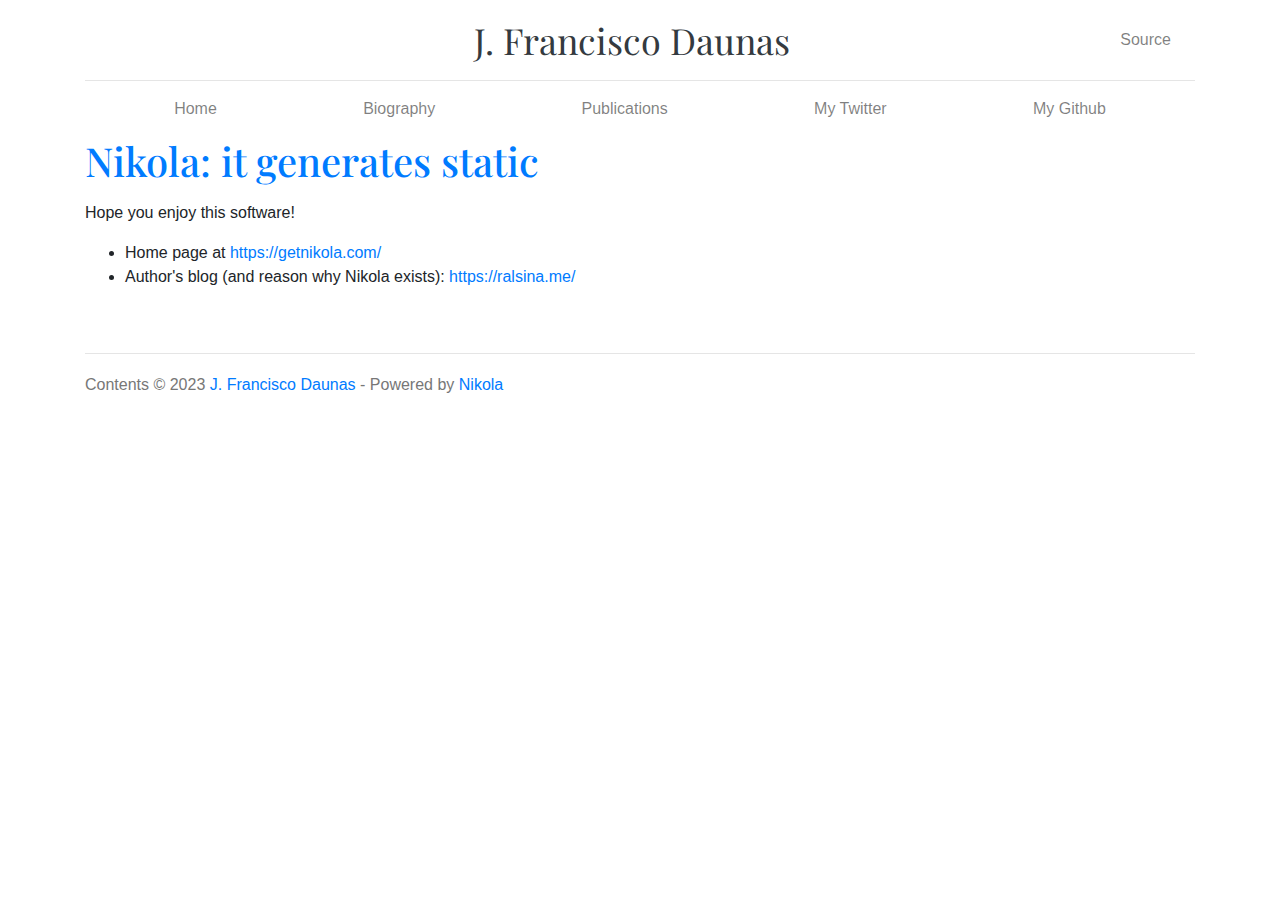
==== about-nikola/index.html @ e79cc659 "Nikola auto commit." ====
<!DOCTYPE html>
<html prefix="og: http://ogp.me/ns# article: http://ogp.me/ns/article# " lang="en">
<head>
<meta charset="utf-8">
<meta name="viewport" content="width=device-width, initial-scale=1">
<title>Nikola: it generates static | J. Francisco Daunas</title>
<link href="../assets/css/all-nocdn.css" rel="stylesheet" type="text/css">
<link href="https://fonts.googleapis.com/css?family=Playfair+Display:700,900" rel="stylesheet">
<meta name="theme-color" content="#5670d4">
<meta name="generator" content="Nikola (getnikola.com)">
<link rel="alternate" type="application/rss+xml" title="RSS" hreflang="en" href="../rss.xml">
<link rel="canonical" href="https://franciscodaunase.com/about-nikola/">
<!--[if lt IE 9]><script src="../assets/js/html5.js"></script><![endif]--><meta name="author" content="J. Francisco Daunas">
<meta property="og:site_name" content="J. Francisco Daunas">
<meta property="og:title" content="Nikola: it generates static">
<meta property="og:url" content="https://franciscodaunase.com/about-nikola/">
<meta property="og:description" content="Hope you enjoy this software!

Home page at https://getnikola.com/
Author's blog (and reason why Nikola exists): https://ralsina.me/">
<meta property="og:type" content="article">
<meta property="article:published_time" content="2012-03-30T23:00:00-03:00">
</head>
<body>
<a href="#content" class="sr-only sr-only-focusable">Skip to main content</a>

<!-- Header and menu bar -->
<div class="container">
      <header class="blog-header py-3"><div class="row nbb-header align-items-center">
          <div class="col-md-3 col-xs-2 col-sm-2" style="width: auto;">
            <button class="navbar-toggler navbar-light bg-light nbb-navbar-toggler" type="button" data-toggle="collapse" data-target=".bs-nav-collapsible" aria-controls="bs-navbar" aria-expanded="false" aria-label="Toggle navigation">
                <span class="navbar-toggler-icon"></span>
            </button>
            <div class="collapse bs-nav-collapsible bootblog4-search-form-holder">
                
            </div>
        </div>
          <div class="col-md-6 col-xs-10 col-sm-10 bootblog4-brand" style="width: auto;">
            <a class="navbar-brand blog-header-logo text-dark" href="../">

            <span id="blog-title">J. Francisco Daunas</span>
        </a>
          </div>
            <div class="col-md-3 justify-content-end align-items-center bs-nav-collapsible collapse flex-collapse bootblog4-right-nav">
            <nav class="navbar navbar-light bg-white"><ul class="navbar-nav bootblog4-right-nav">
<li class="nav-item">
    <a href="index.rst" id="sourcelink" class="nav-link">Source</a>
    </li>


                    
            </ul></nav>
</div>
    </div>
</header><nav class="navbar navbar-expand-md navbar-light bg-white static-top"><div class="collapse navbar-collapse bs-nav-collapsible" id="bs-navbar">
            <ul class="navbar-nav nav-fill d-flex w-100">
<li class="nav-item">
<a href="../index.html" class="nav-link">Home</a>
                </li>
<li class="nav-item">
<a href="../biography/index.html" class="nav-link">Biography</a>
                </li>
<li class="nav-item">
<a href="../Publications/index.html" class="nav-link">Publications</a>
                </li>
<li class="nav-item">
<a href="https://twitter.com/franciscodaunas" class="nav-link">My Twitter</a>
                </li>
<li class="nav-item">
<a href="https://github.com/FranciscoDaunas" class="nav-link">My Github</a>

                
            </li>
</ul>
</div>
<!-- /.navbar-collapse -->
</nav>
</div>

<div class="container" id="content" role="main">
    <div class="body-content">
        <!--Body content-->
        
        
        
<article class="post-text storypage" itemscope="itemscope" itemtype="http://schema.org/Article"><header><h1 class="p-name entry-title" itemprop="headline name"><a href="." class="u-url">Nikola: it generates static</a></h1>

        

    </header><div class="e-content entry-content" itemprop="articleBody text">
    <p>Hope you enjoy this software!</p>
<ul class="simple">
<li><p>Home page at <a class="reference external" href="https://getnikola.com/">https://getnikola.com/</a></p></li>
<li><p>Author's blog (and reason why Nikola exists): <a class="reference external" href="https://ralsina.me/">https://ralsina.me/</a></p></li>
</ul>
</div>
    

</article><!--End of body content--><footer id="footer">
            Contents © 2023         <a href="mailto:jdaunastorres1@sheffield.ac.uk">J. Francisco Daunas</a> - Powered by         <a href="https://getnikola.com" rel="nofollow">Nikola</a>         
            
            
        </footer>
</div>
</div>


        <script src="../assets/js/all-nocdn.js"></script><script>
    baguetteBox.run('div#content', {
        ignoreClass: 'islink',
        captions: function(element){var i=element.getElementsByTagName('img')[0];return i===undefined?'':i.alt;}});
    </script>
</body>
</html>
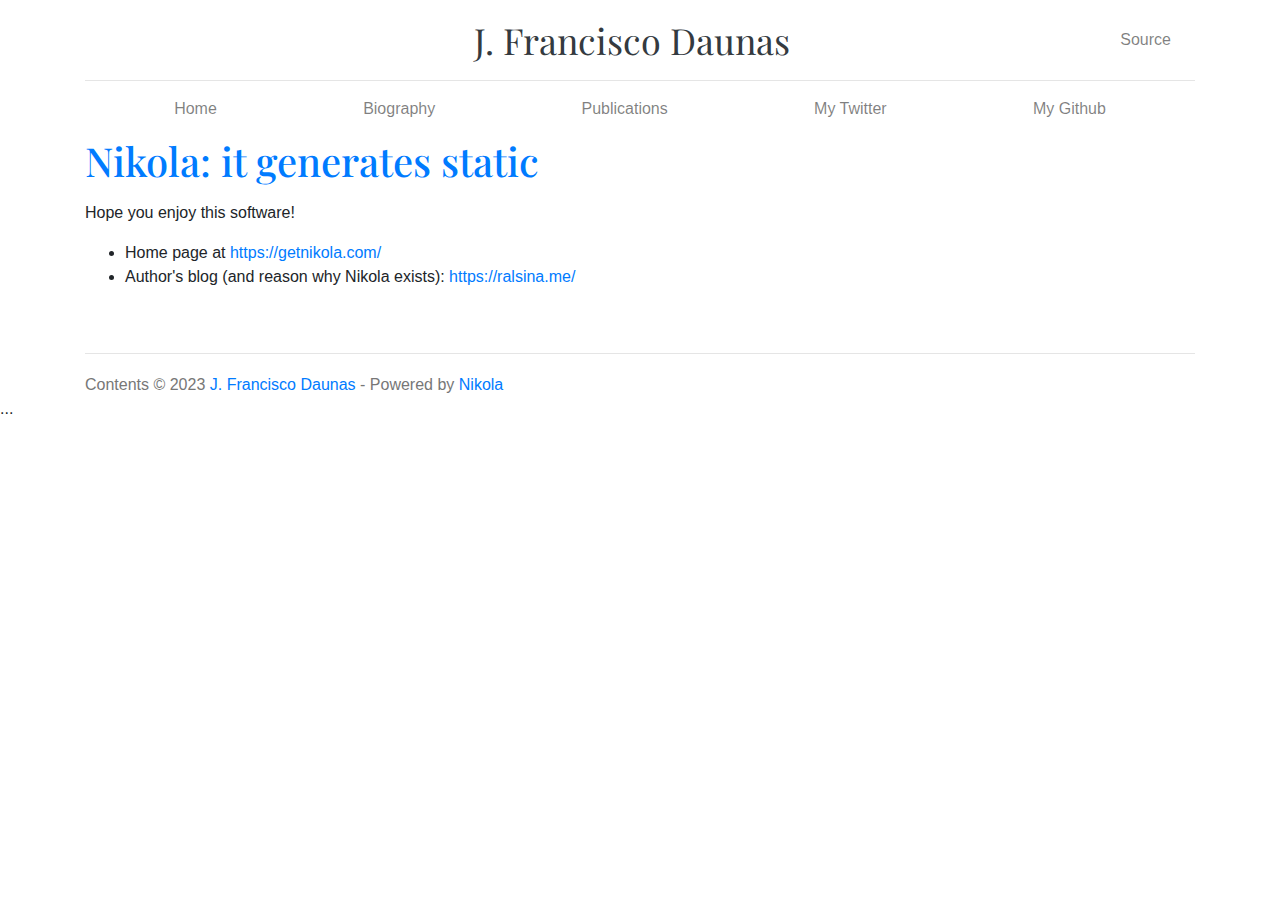
==== commit 05fb7b4a: "Nikola auto commit." ====
--- a/about-nikola/index.html
+++ b/about-nikola/index.html
@@ -61,7 +61,7 @@
 <a href="../biography/index.html" class="nav-link">Biography</a>
                 </li>
 <li class="nav-item">
-<a href="../Publications/index.html" class="nav-link">Publications</a>
+<a href="../publications/index.html" class="nav-link">Publications</a>
                 </li>
 <li class="nav-item">
 <a href="https://twitter.com/franciscodaunas" class="nav-link">My Twitter</a>
@@ -110,5 +110,15 @@
         ignoreClass: 'islink',
         captions: function(element){var i=element.getElementsByTagName('img')[0];return i===undefined?'':i.alt;}});
     </script>
+
+...
+<!-- Google tag (gtag.js) -->
+<script async src="https://www.googletagmanager.com/gtag/js?id=G-QPCRDJYEP3"></script><script>
+  window.dataLayer = window.dataLayer || [];
+  function gtag(){dataLayer.push(arguments);}
+  gtag('js', new Date());
+
+  gtag('config', 'G-QPCRDJYEP3');
+</script>
 </body>
 </html>
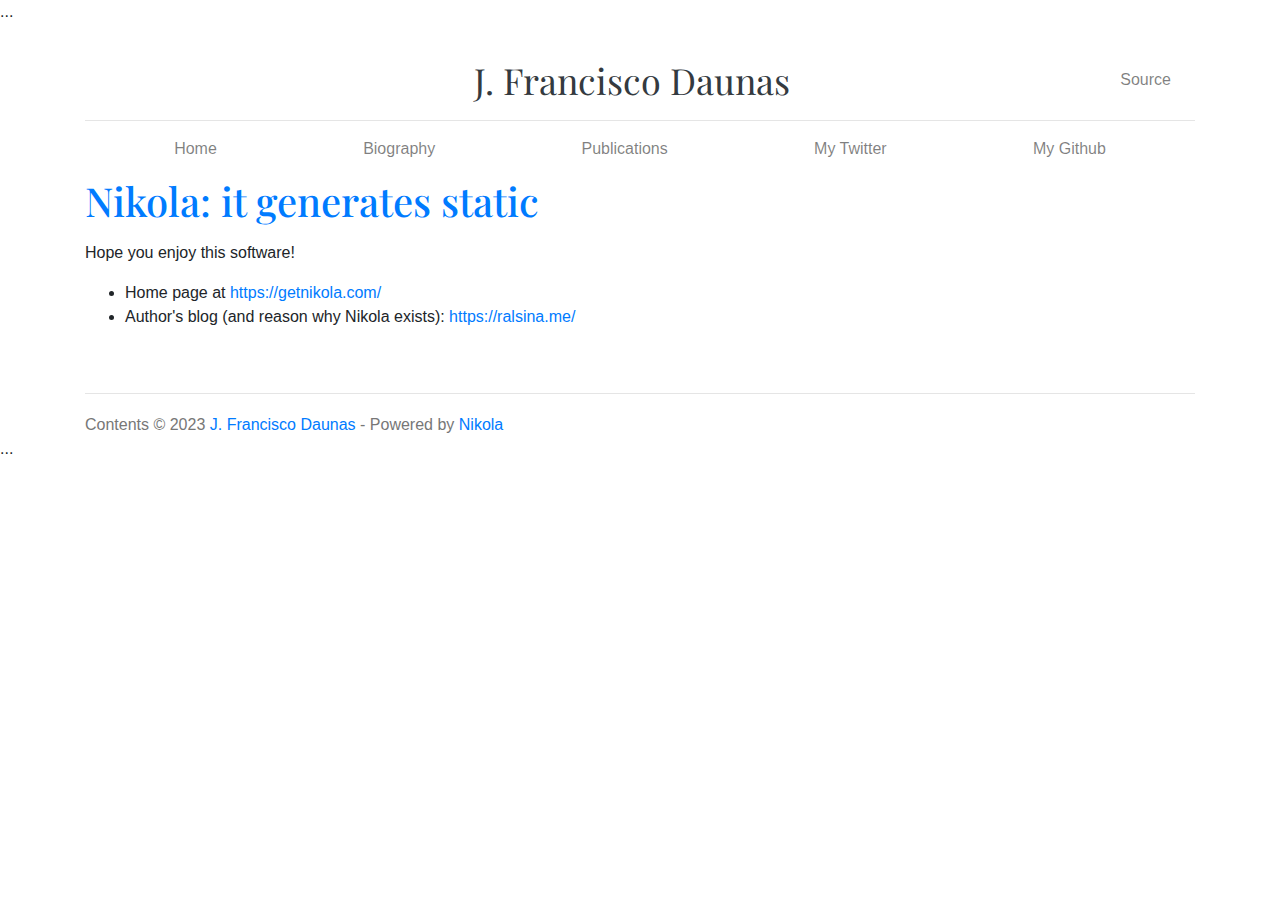
==== commit 15805081: "Nikola auto commit." ====
--- a/about-nikola/index.html
+++ b/about-nikola/index.html
@@ -10,18 +10,17 @@
 <meta name="generator" content="Nikola (getnikola.com)">
 <link rel="alternate" type="application/rss+xml" title="RSS" hreflang="en" href="../rss.xml">
 <link rel="canonical" href="https://franciscodaunase.com/about-nikola/">
-<!--[if lt IE 9]><script src="../assets/js/html5.js"></script><![endif]--><meta name="author" content="J. Francisco Daunas">
-<meta property="og:site_name" content="J. Francisco Daunas">
-<meta property="og:title" content="Nikola: it generates static">
-<meta property="og:url" content="https://franciscodaunase.com/about-nikola/">
-<meta property="og:description" content="Hope you enjoy this software!
+<!--[if lt IE 9]><script src="../assets/js/html5.js"></script><![endif]-->
+</head>
+<body>
+<p>
+
+    
+...
+<meta name="google-site-verification" content="5c5dN7pkf1IIN6DtvyuQkdLSz6fDHwc8btviICcQd_c"><meta name="author" content="J. Francisco Daunas"><meta property="og:site_name" content="J. Francisco Daunas"><meta property="og:title" content="Nikola: it generates static"><meta property="og:url" content="https://franciscodaunase.com/about-nikola/"><meta property="og:description" content="Hope you enjoy this software!
 
 Home page at https://getnikola.com/
-Author's blog (and reason why Nikola exists): https://ralsina.me/">
-<meta property="og:type" content="article">
-<meta property="article:published_time" content="2012-03-30T23:00:00-03:00">
-</head>
-<body>
+Author's blog (and reason why Nikola exists): https://ralsina.me/"><meta property="og:type" content="article"><meta property="article:published_time" content="2012-03-30T23:00:00-03:00"></p>
 <a href="#content" class="sr-only sr-only-focusable">Skip to main content</a>
 
 <!-- Header and menu bar -->
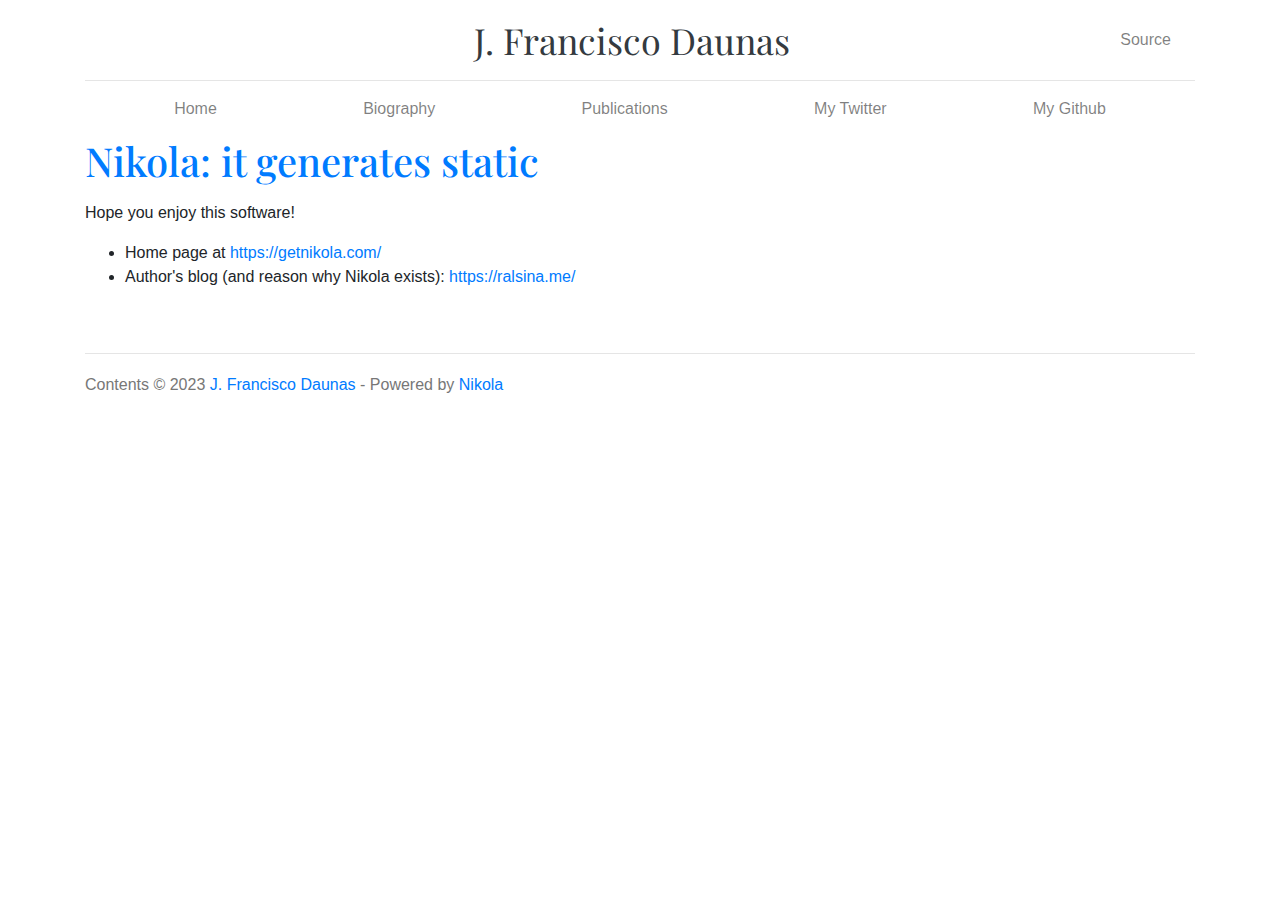
==== commit 9c1e51b7: "Nikola auto commit." ====
--- a/about-nikola/index.html
+++ b/about-nikola/index.html
@@ -10,17 +10,19 @@
 <meta name="generator" content="Nikola (getnikola.com)">
 <link rel="alternate" type="application/rss+xml" title="RSS" hreflang="en" href="../rss.xml">
 <link rel="canonical" href="https://franciscodaunase.com/about-nikola/">
-<!--[if lt IE 9]><script src="../assets/js/html5.js"></script><![endif]-->
+<!--[if lt IE 9]><script src="../assets/js/html5.js"></script><![endif]--><meta name="google-site-verification" content="5c5dN7pkf1IIN6DtvyuQkdLSz6fDHwc8btviICcQd_c">
+<meta name="author" content="J. Francisco Daunas">
+<meta property="og:site_name" content="J. Francisco Daunas">
+<meta property="og:title" content="Nikola: it generates static">
+<meta property="og:url" content="https://franciscodaunase.com/about-nikola/">
+<meta property="og:description" content="Hope you enjoy this software!
+
+Home page at https://getnikola.com/
+Author's blog (and reason why Nikola exists): https://ralsina.me/">
+<meta property="og:type" content="article">
+<meta property="article:published_time" content="2012-03-30T23:00:00-03:00">
 </head>
 <body>
-<p>
-
-    
-...
-<meta name="google-site-verification" content="5c5dN7pkf1IIN6DtvyuQkdLSz6fDHwc8btviICcQd_c"><meta name="author" content="J. Francisco Daunas"><meta property="og:site_name" content="J. Francisco Daunas"><meta property="og:title" content="Nikola: it generates static"><meta property="og:url" content="https://franciscodaunase.com/about-nikola/"><meta property="og:description" content="Hope you enjoy this software!
-
-Home page at https://getnikola.com/
-Author's blog (and reason why Nikola exists): https://ralsina.me/"><meta property="og:type" content="article"><meta property="article:published_time" content="2012-03-30T23:00:00-03:00"></p>
 <a href="#content" class="sr-only sr-only-focusable">Skip to main content</a>
 
 <!-- Header and menu bar -->
@@ -108,16 +110,11 @@
     baguetteBox.run('div#content', {
         ignoreClass: 'islink',
         captions: function(element){var i=element.getElementsByTagName('img')[0];return i===undefined?'':i.alt;}});
+    </script><!-- Google tag (gtag.js) --><script async src="https://www.googletagmanager.com/gtag/js?id=G-QPCRDJYEP3"></script><script>
+        window.dataLayer = window.dataLayer || [];
+        function gtag(){dataLayer.push(arguments);}
+        gtag('js', new Date());
+        gtag('config', 'G-QPCRDJYEP3');
     </script>
-
-...
-<!-- Google tag (gtag.js) -->
-<script async src="https://www.googletagmanager.com/gtag/js?id=G-QPCRDJYEP3"></script><script>
-  window.dataLayer = window.dataLayer || [];
-  function gtag(){dataLayer.push(arguments);}
-  gtag('js', new Date());
-
-  gtag('config', 'G-QPCRDJYEP3');
-</script>
 </body>
 </html>
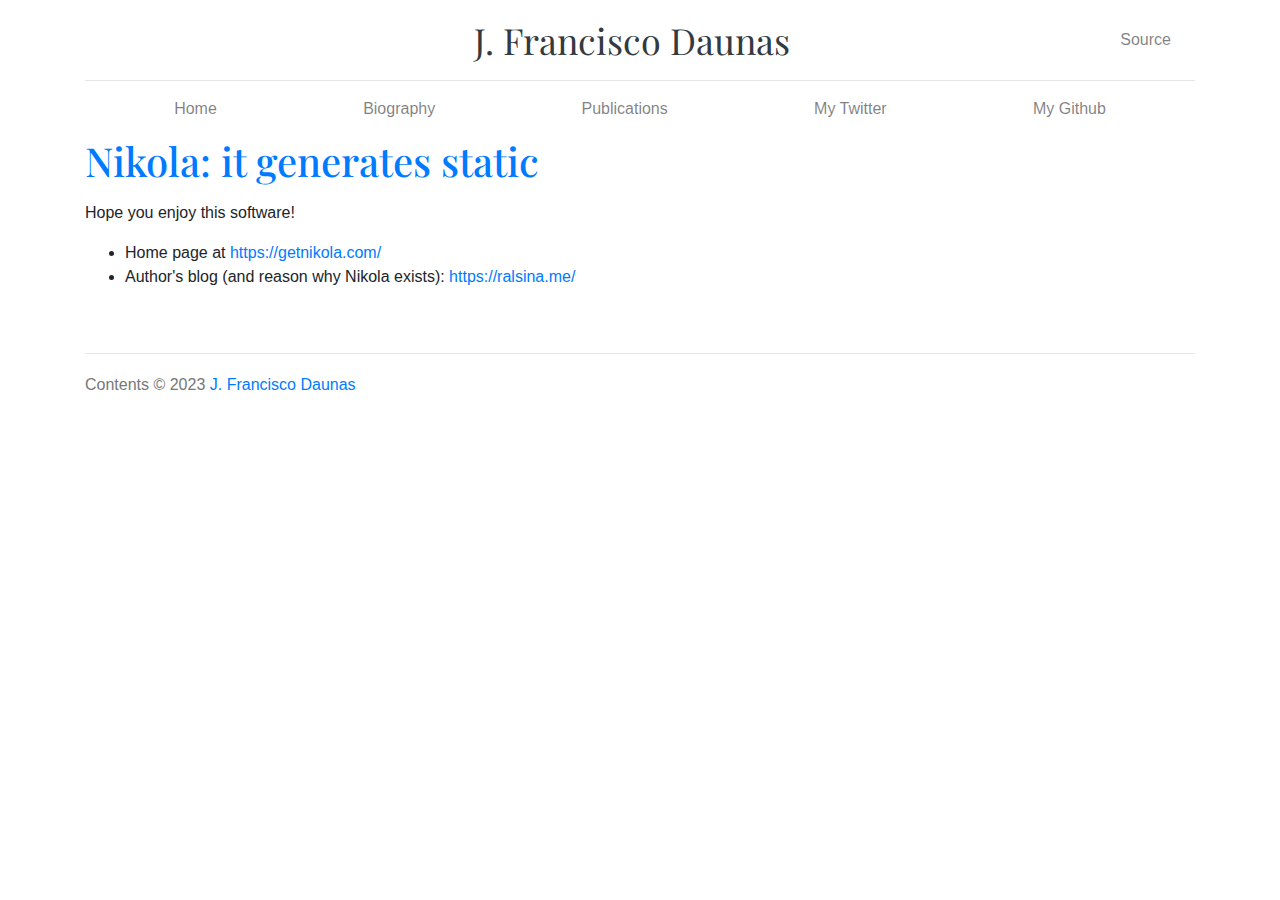
==== commit f5b8576b: "Nikola auto commit." ====
--- a/about-nikola/index.html
+++ b/about-nikola/index.html
@@ -59,10 +59,10 @@
 <a href="../index.html" class="nav-link">Home</a>
                 </li>
 <li class="nav-item">
-<a href="../biography/index.html" class="nav-link">Biography</a>
+<a href="../Biography/index.html" class="nav-link">Biography</a>
                 </li>
 <li class="nav-item">
-<a href="../publications/index.html" class="nav-link">Publications</a>
+<a href="../Publications/index.html" class="nav-link">Publications</a>
                 </li>
 <li class="nav-item">
 <a href="https://twitter.com/franciscodaunas" class="nav-link">My Twitter</a>
@@ -98,10 +98,10 @@
     
 
 </article><!--End of body content--><footer id="footer">
-            Contents © 2023         <a href="mailto:jdaunastorres1@sheffield.ac.uk">J. Francisco Daunas</a> - Powered by         <a href="https://getnikola.com" rel="nofollow">Nikola</a>         
+            Contents © 2023         <a href="mailto:jdaunastorres1@sheffield.ac.uk">J. Francisco Daunas
             
             
-        </footer>
+        </a></footer>
 </div>
 </div>
 
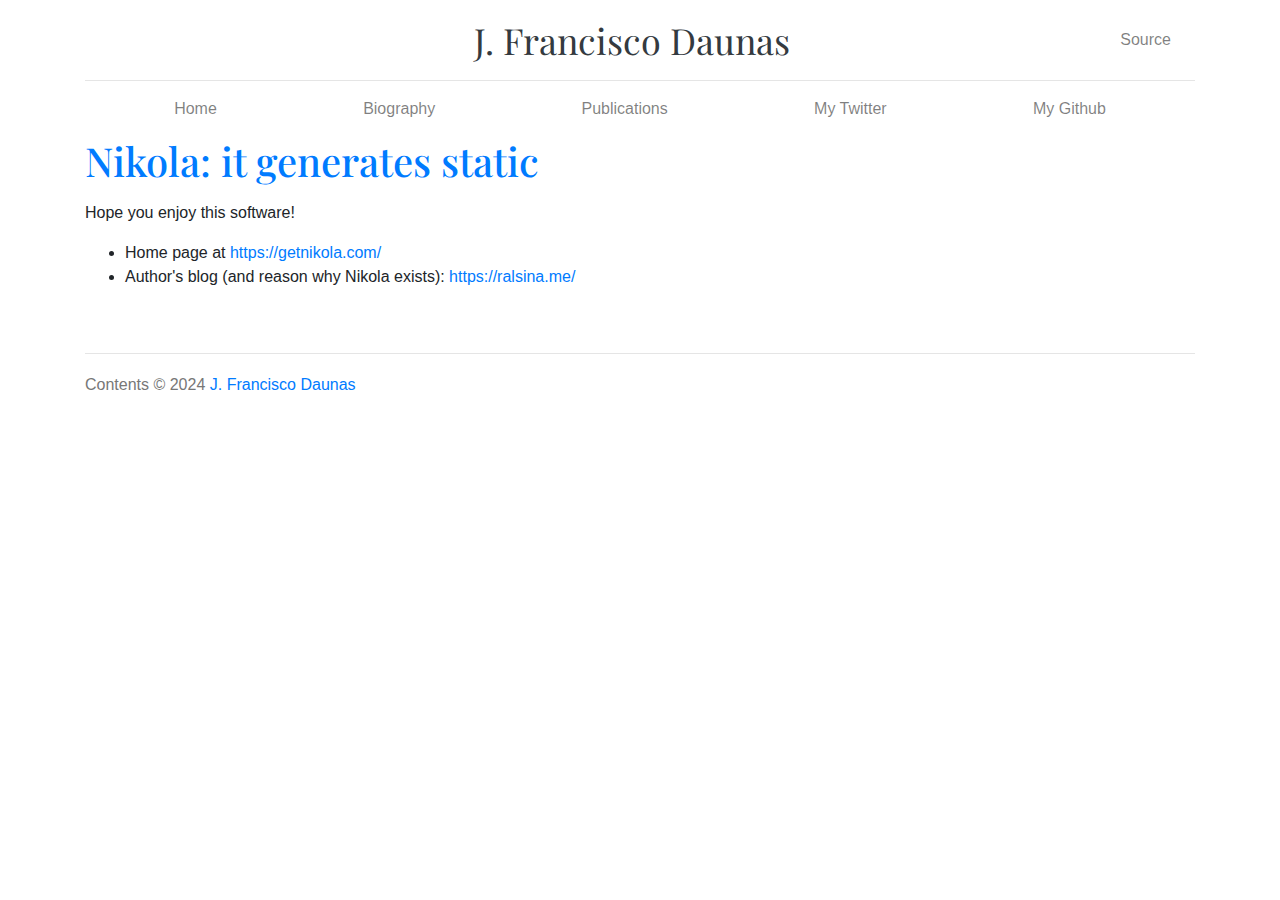
==== commit 9ae027b6: "Nikola auto commit." ====
--- a/about-nikola/index.html
+++ b/about-nikola/index.html
@@ -98,7 +98,7 @@
     
 
 </article><!--End of body content--><footer id="footer">
-            Contents © 2023         <a href="mailto:jdaunastorres1@sheffield.ac.uk">J. Francisco Daunas
+            Contents © 2024         <a href="mailto:jdaunastorres1@sheffield.ac.uk">J. Francisco Daunas
             
             
         </a></footer>
